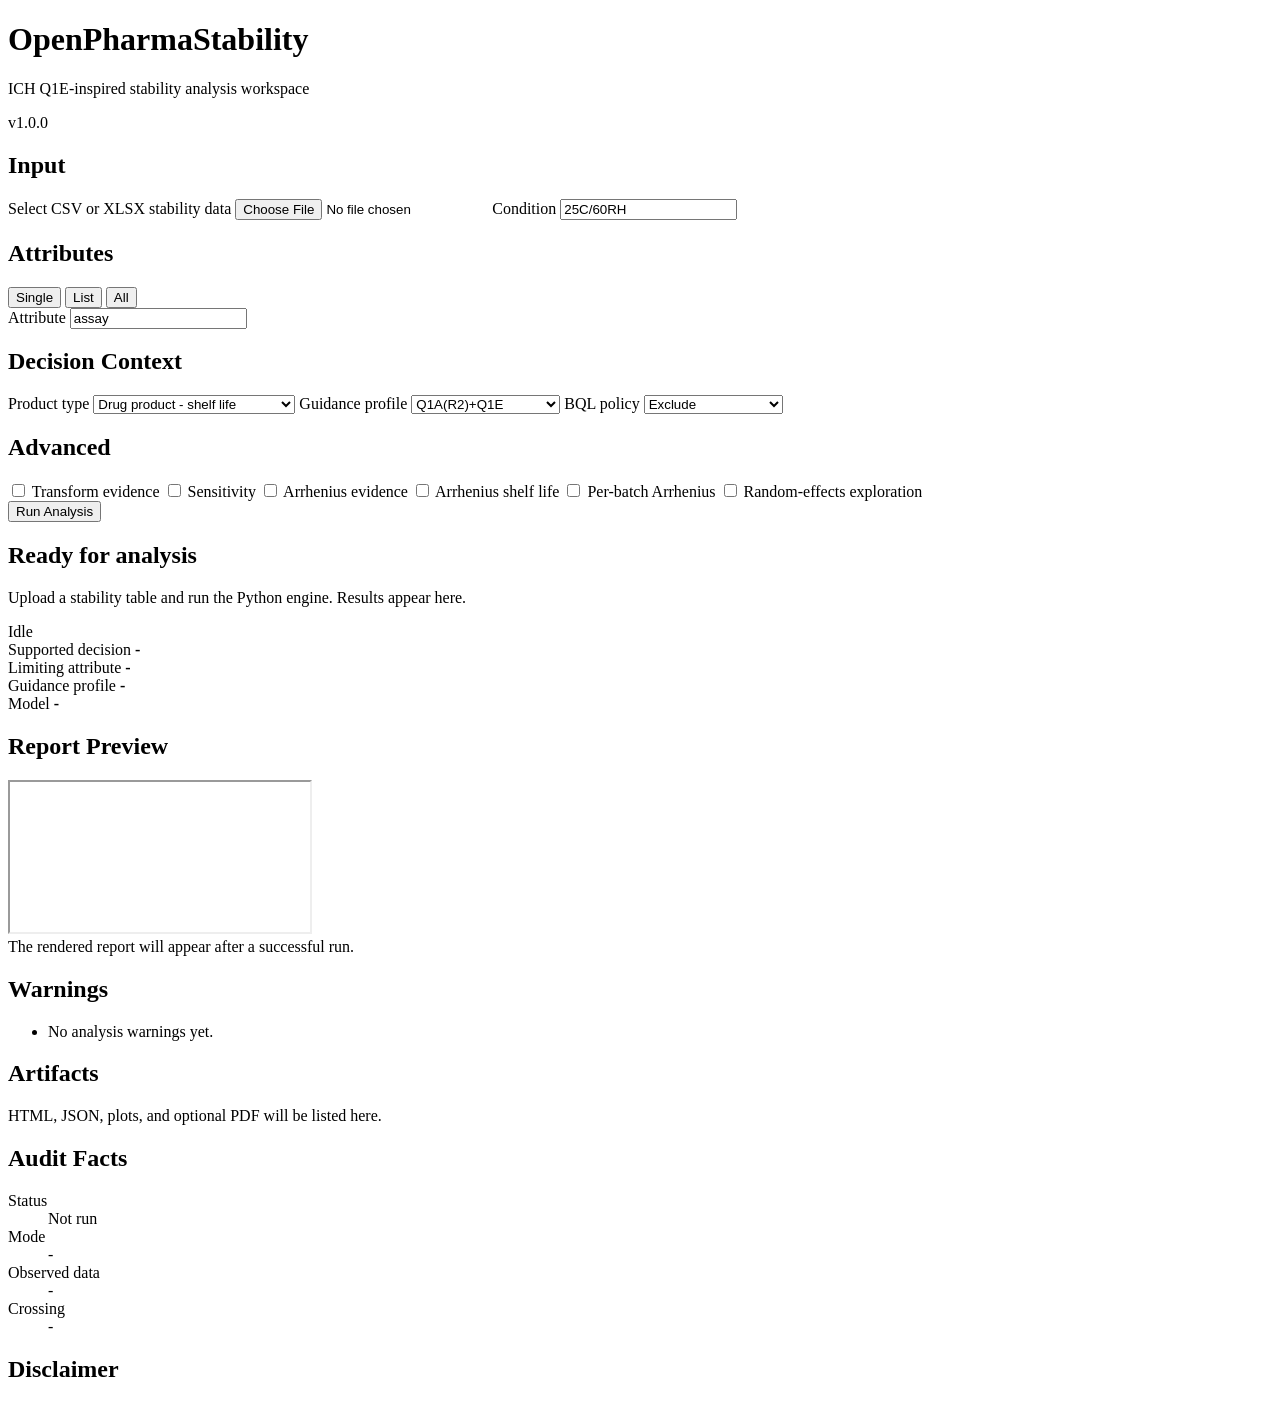
==== openpharmastability/ui/static/index.html @ 4e69560f "feat: ship v1 local UI workspace" ====
<!doctype html>
<html lang="en">
<head>
  <meta charset="utf-8">
  <meta name="viewport" content="width=device-width, initial-scale=1">
  <title>OpenPharmaStability</title>
  <link rel="stylesheet" href="/static/styles.css">
</head>
<body>
  <div class="app-shell">
    <header class="topbar">
      <div>
        <h1>OpenPharmaStability</h1>
        <p>ICH Q1E-inspired stability analysis workspace</p>
      </div>
      <div class="version" id="version">v1.0.0</div>
    </header>

    <main class="workspace">
      <aside class="setup-panel" aria-label="Analysis setup">
        <form id="analysis-form">
          <section class="panel-section">
            <h2>Input</h2>
            <label class="dropzone">
              <span id="file-label">Select CSV or XLSX stability data</span>
              <input id="file" name="file" type="file" accept=".csv,.xlsx,.xlsm,.xls" required>
            </label>
            <label>
              <span>Condition</span>
              <input id="condition" name="condition" value="25C/60RH" required>
            </label>
          </section>

          <section class="panel-section">
            <h2>Attributes</h2>
            <div class="segmented" role="group" aria-label="Attribute mode">
              <button type="button" class="segment active" data-mode="single">Single</button>
              <button type="button" class="segment" data-mode="list">List</button>
              <button type="button" class="segment" data-mode="all">All</button>
            </div>
            <label id="single-attribute-row">
              <span>Attribute</span>
              <input id="attribute" name="attribute" value="assay">
            </label>
            <label id="attribute-list-row" hidden>
              <span>Attributes</span>
              <input id="attributes" name="attributes" placeholder="assay, impurity_a">
            </label>
          </section>

          <section class="panel-section">
            <h2>Decision Context</h2>
            <label>
              <span>Product type</span>
              <select id="product-type" name="product_type">
                <option value="product">Drug product - shelf life</option>
                <option value="substance">Drug substance - retest period</option>
              </select>
            </label>
            <label>
              <span>Guidance profile</span>
              <select id="guidance" name="guidance">
                <option value="q1ae">Q1A(R2)+Q1E</option>
                <option value="q1-consolidated-draft">Q1 consolidated draft</option>
              </select>
            </label>
            <label>
              <span>BQL policy</span>
              <select id="bql-policy" name="bql_policy">
                <option value="exclude">Exclude</option>
                <option value="flag">Flag</option>
                <option value="substitute_loq">Substitute LOQ</option>
                <option value="substitute_loq_half">Substitute half LOQ</option>
                <option value="manual_review">Manual review</option>
              </select>
            </label>
          </section>

          <section class="panel-section">
            <h2>Advanced</h2>
            <label class="check-row"><input type="checkbox" id="assess-transforms"> Transform evidence</label>
            <label class="check-row"><input type="checkbox" id="sensitivity"> Sensitivity</label>
            <label class="check-row"><input type="checkbox" id="arrhenius"> Arrhenius evidence</label>
            <label class="check-row"><input type="checkbox" id="arrhenius-shelf-life"> Arrhenius shelf life</label>
            <label class="check-row"><input type="checkbox" id="arrhenius-per-batch"> Per-batch Arrhenius</label>
            <label class="check-row"><input type="checkbox" id="random-effects"> Random-effects exploration</label>
          </section>

          <button class="run-button" type="submit">Run Analysis</button>
        </form>
      </aside>

      <section class="result-panel" aria-live="polite">
        <div class="status-row">
          <div>
            <h2 id="status-title">Ready for analysis</h2>
            <p id="status-copy">Upload a stability table and run the Python engine. Results appear here.</p>
          </div>
          <span id="status-pill" class="status-pill idle">Idle</span>
        </div>

        <div class="summary-grid">
          <div class="metric">
            <span>Supported decision</span>
            <strong id="metric-supported">-</strong>
          </div>
          <div class="metric">
            <span>Limiting attribute</span>
            <strong id="metric-limiting">-</strong>
          </div>
          <div class="metric">
            <span>Guidance profile</span>
            <strong id="metric-guidance">-</strong>
          </div>
          <div class="metric">
            <span>Model</span>
            <strong id="metric-model">-</strong>
          </div>
        </div>

        <section class="preview">
          <div class="preview-header">
            <h2>Report Preview</h2>
            <a id="report-link" href="#" target="_blank" rel="noreferrer" hidden>Open HTML</a>
          </div>
          <iframe id="report-frame" title="HTML report preview"></iframe>
          <div id="empty-preview" class="empty-preview">The rendered report will appear after a successful run.</div>
        </section>

        <section class="warnings">
          <h2>Warnings</h2>
          <ul id="warnings-list">
            <li>No analysis warnings yet.</li>
          </ul>
        </section>
      </section>

      <aside class="artifact-panel" aria-label="Artifacts and audit">
        <section>
          <h2>Artifacts</h2>
          <div id="artifact-list" class="artifact-list">
            <p class="muted">HTML, JSON, plots, and optional PDF will be listed here.</p>
          </div>
        </section>
        <section>
          <h2>Audit Facts</h2>
          <dl class="audit-list">
            <dt>Status</dt><dd id="audit-status">Not run</dd>
            <dt>Mode</dt><dd id="audit-mode">-</dd>
            <dt>Observed data</dt><dd id="audit-observed">-</dd>
            <dt>Crossing</dt><dd id="audit-crossing">-</dd>
          </dl>
        </section>
        <section class="disclaimer">
          <h2>Disclaimer</h2>
          <p id="disclaimer-text"></p>
        </section>
      </aside>
    </main>
  </div>
  <script src="/static/app.js"></script>
</body>
</html>
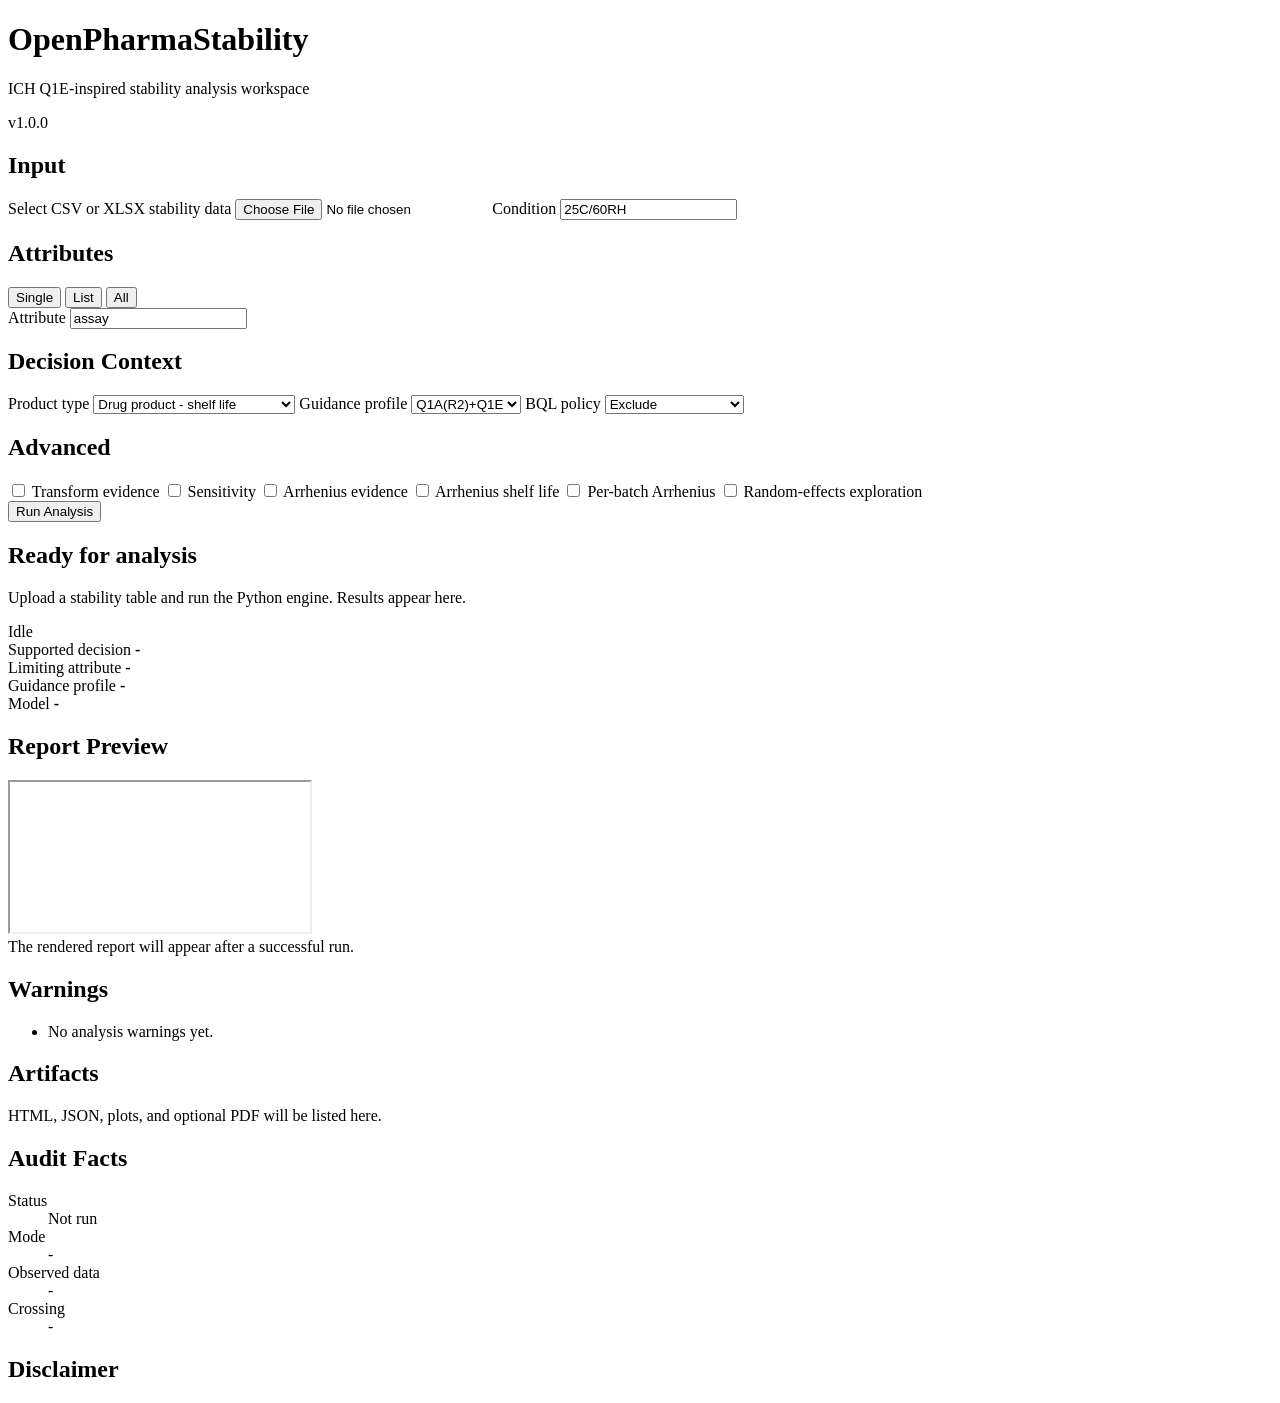
==== commit 18ad1a31: "feat: harden ICH Q1 guidance provenance" ====
--- a/openpharmastability/ui/static/index.html
+++ b/openpharmastability/ui/static/index.html
@@ -61,7 +61,6 @@
               <span>Guidance profile</span>
               <select id="guidance" name="guidance">
                 <option value="q1ae">Q1A(R2)+Q1E</option>
-                <option value="q1-consolidated-draft">Q1 consolidated draft</option>
               </select>
             </label>
             <label>
@@ -122,6 +121,7 @@
           <div class="preview-header">
             <h2>Report Preview</h2>
             <a id="report-link" href="#" target="_blank" rel="noreferrer" hidden>Open HTML</a>
+            <button id="pdf-btn" class="pdf-download-btn" type="button" hidden>Save as PDF</button>
           </div>
           <iframe id="report-frame" title="HTML report preview"></iframe>
           <div id="empty-preview" class="empty-preview">The rendered report will appear after a successful run.</div>
